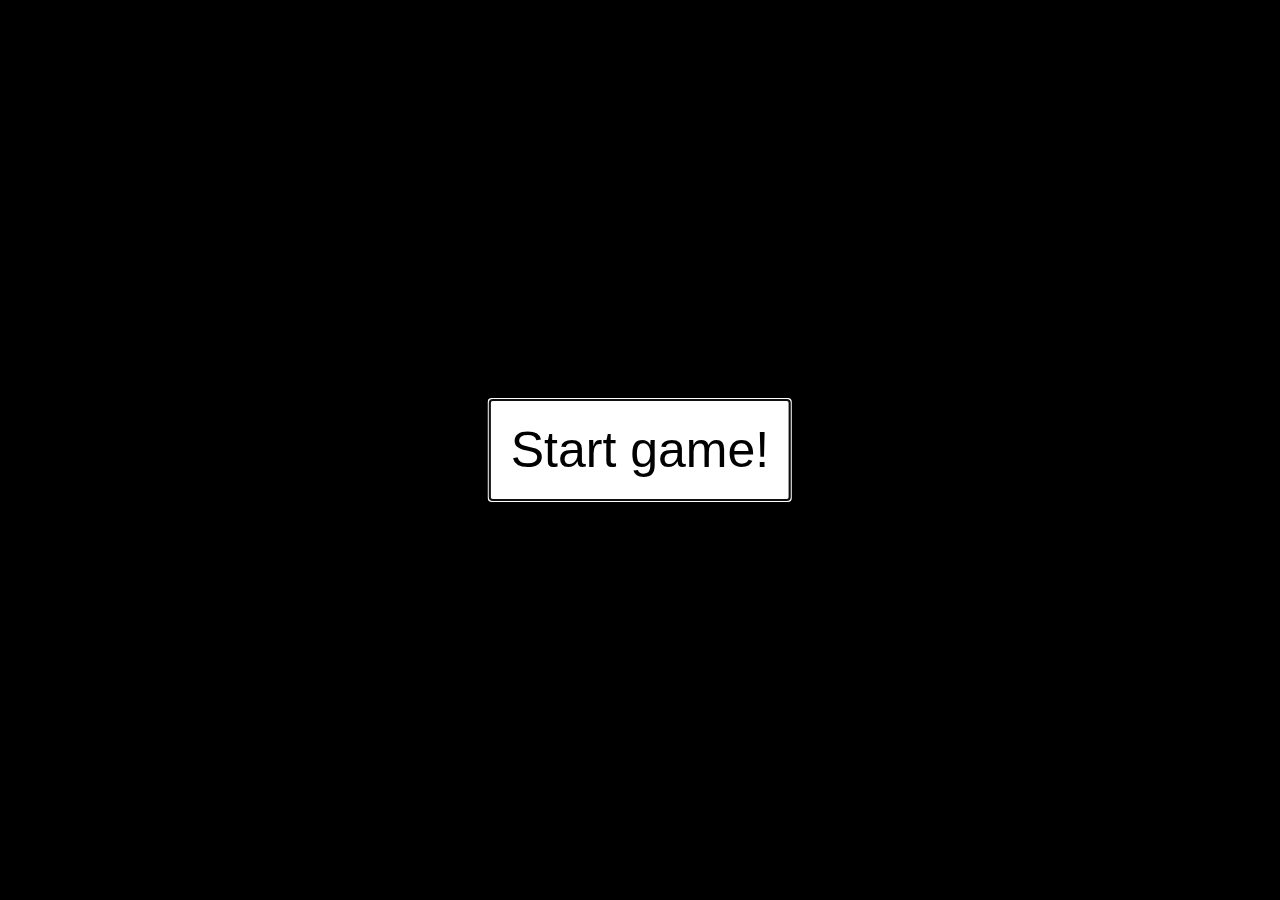
==== tetris.html @ 2cdab959 "removed fullscreen mode" ====
<!DOCTYPE html>
<html lang="en">
    <head>
        <meta charset="UTF-8">
        <meta http-equiv="X-UA-Compatible" content="IE=edge">
        <meta name="viewport" content="width=device-width, initial-scale=1.0">
        <title>Tetris</title>
    </head>
    <body>
        <script>
            //core styles
            document.body.style.backgroundColor = 'black'
            document.body.style.padding = '0'
            document.body.style.margin = '0'
            document.body.style.height = '100vh'
            document.body.style.width = '100vw'
            document.body.style.overflow = 'hidden'
            document.querySelector('*').style.userSelect = 'none';

            //start button
            const start = document.createElement('button')
            start.textContent = 'Start game!'
            start.style.position = 'absolute'
            start.style.transform = 'translate(-50%, -50%)'
            start.style.top = '50%'
            start.style.left = '50%'
            start.style.cursor = 'pointer'
            start.style.padding = '20px'
            start.style.textAlign = 'center'
            start.style.fontSize = '50px'
            start.style.fontFamily = 'sans-serif'
            start.style.backgroundColor = 'white'
            start.setAttribute('tabindex', 1)
            document.body.appendChild(start)
            start.focus()

            function setSizeOfCanvas() {
                setTimeout(function () {
                    let w = window.innerWidth
                    let h = window.innerHeight
                    let cell
                    if (w / h > 0.4615) {
                        cell = parseInt(h / 26)
                    } else {
                        cell = parseInt(w / 12)
                    }
                    t.context.clearRect(0, 0, canvas.width, canvas.height)
                    canvas.setAttribute('width', cell * 12)
                    canvas.setAttribute('height', cell * 26)
                    t.cellSize = cell
                    t.renderField(t.context)
                }, 500);
            }

            window.addEventListener('resize', setSizeOfCanvas)

            const canvas = document.createElement('canvas');
            canvas.style.position = 'absolute'
            canvas.style.transform = 'translate(-50%, -50%)'
            canvas.style.top = '50%'
            canvas.style.left = '50%'

            //t: tetris, глобальный объект игры
            const t = {
                cellSize: 20,
                gameIsOver: false,
                gameIsPaused: false,
                context: canvas.getContext('2d'),
                fieldState: [
                    [9, 0, 0, 0, 0, 0, 0, 0, 0, 0, 0, 9],
                    [9, 0, 0, 0, 0, 0, 0, 0, 0, 0, 0, 9],
                    [9, 0, 0, 0, 0, 0, 0, 0, 0, 0, 0, 9],
                    [9, 0, 0, 0, 0, 0, 0, 0, 0, 0, 0, 9],
                    [9, 0, 0, 0, 0, 0, 0, 0, 0, 0, 0, 9],
                    [9, 0, 0, 0, 0, 0, 0, 0, 0, 0, 0, 9],
                    [9, 0, 0, 0, 0, 0, 0, 0, 0, 0, 0, 9],
                    [9, 0, 0, 0, 0, 0, 0, 0, 0, 0, 0, 9],
                    [9, 0, 0, 0, 0, 0, 0, 0, 0, 0, 0, 9],
                    [9, 0, 0, 0, 0, 0, 0, 0, 0, 0, 0, 9],
                    [9, 0, 0, 0, 0, 0, 0, 0, 0, 0, 0, 9],
                    [9, 0, 0, 0, 0, 0, 0, 0, 0, 0, 0, 9],
                    [9, 0, 0, 0, 0, 0, 0, 0, 0, 0, 0, 9],
                    [9, 0, 0, 0, 0, 0, 0, 0, 0, 0, 0, 9],
                    [9, 0, 0, 0, 0, 0, 0, 0, 0, 0, 0, 9],
                    [9, 0, 0, 0, 0, 0, 0, 0, 0, 0, 0, 9],
                    [9, 0, 0, 0, 0, 0, 0, 0, 0, 0, 0, 9],
                    [9, 0, 0, 0, 0, 0, 0, 0, 0, 0, 0, 9],
                    [9, 0, 0, 0, 0, 0, 0, 0, 0, 0, 0, 9],
                    [9, 0, 0, 0, 0, 0, 0, 0, 0, 0, 0, 9],
                    [9, 0, 0, 0, 0, 0, 0, 0, 0, 0, 0, 9],
                    [9, 0, 0, 0, 0, 0, 0, 0, 0, 0, 0, 9],
                    [9, 0, 0, 0, 0, 0, 0, 0, 0, 0, 0, 9],
                    [9, 0, 0, 0, 0, 0, 0, 0, 0, 0, 0, 9],
                    [9, 9, 9, 9, 9, 9, 9, 9, 9, 9, 9, 9],
                    [9, 9, 9, 9, 9, 9, 9, 9, 9, 9, 9, 9],
                ],
                figures: [
                    {
                        id: 2,
                        fX: 4,
                        fY: 2,
                        state: [
                            [1, 1],
                            [1, 1]
                        ]
                    },
                    {
                        id: 3,
                        fX: 4,
                        fY: 0,
                        state: [
                            [0, 1, 0, 0],
                            [0, 1, 0, 0],
                            [0, 1, 0, 0],
                            [0, 1, 0, 0],
                        ]
                    },
                    {
                        id: 4,
                        fX: 4,
                        fY: 1,
                        state: [
                            [0, 0, 0],
                            [0, 1, 0],
                            [1, 1, 1],
                        ]
                    },
                    {
                        id: 5,
                        fX: 4,
                        fY: 1,
                        state: [
                            [0, 0, 0],
                            [1, 0, 0],
                            [1, 1, 1],
                        ]
                    },
                    {
                        id: 6,
                        fX: 4,
                        fY: 1,
                        state: [
                            [0, 0, 0],
                            [0, 0, 1],
                            [1, 1, 1],
                        ]
                    },
                    {
                        id: 7,
                        fX: 4,
                        fY: 1,
                        state: [
                            [0, 0, 0],
                            [0, 1, 1],
                            [1, 1, 0],
                        ]
                    },
                    {
                        id: 8,
                        fX: 4,
                        fY: 1,
                        state: [
                            [0, 0, 0],
                            [1, 1, 0],
                            [0, 1, 1],
                        ]
                    },
                ],
                fX: 0,
                fY: 0,
                interval: null,
                speed: 500,
                figureAccelerated: false,
                speedAccelerationWhenLevelUp: 30,
                score: 0,
                scoresToNextLevelUp: 0,
                level: 1,
                scoresForLevelUp: 350,
                currentFigure: null,
                nextFigure: null,
                getRandomFigure() {
                    return t.figures[randInt(0, t.figures.length - 1)]
                },
                putFigureOnFieldState() {
                    for (let i = 0; i < t.currentFigure.state.length; i++) {
                        for (let k = 0; k < t.currentFigure.state[i].length; k++) {
                            if (t.currentFigure.state[i][k] === 1) {
                                t.fieldState[i + t.fY][k + t.fX] = 1
                            }
                        }
                    }
                },
                eraseFigureFromFieldState() {
                    for (let i = 0; i < t.currentFigure.state.length; i++) {
                        for (let k = 0; k < t.currentFigure.state[i].length; k++) {
                            if (t.fieldState[i + t.fY][k + t.fX] === 1) {
                                t.fieldState[i + t.fY][k + t.fX] = 0
                            }
                        }
                    }
                },
                startGame() {
                    t.nextFigure = t.getRandomFigure()
                    t.startFigureLifeCycle()
                    t.startFalling(t.speed)
                },
                pause() {
                    t.gameIsPaused = true
                },
                resume() {
                    t.gameIsPaused = false
                },
                startFalling(sp) {
                    t.interval = setInterval(() => {
                        if (!t.gameIsPaused) {
                            t.down()
                        }
                        t.renderField(t.context)
                    }, sp)
                },
                startFigureLifeCycle() {
                    t.currentFigure = t.nextFigure
                    t.nextFigure = t.getRandomFigure()
                    t.fX = t.currentFigure.fX
                    t.fY = t.currentFigure.fY
                    if (t.checkGameOver()) {
                        t.gameOver()
                    } else {
                        t.putFigureOnFieldState()
                        t.renderField(t.context)
                    }
                },
                checkGameOver() {
                    let gameOver = false
                    for (let i = 0; i < t.currentFigure.state.length; i++) {
                        for (let k = 0; k < t.currentFigure.state[i].length; k++) {
                            if (t.currentFigure.state[i][k] === 1 &&
                                t.fieldState[i + t.fY][k + t.fX] > 1
                            ) {
                                gameOver = true
                            }
                        }
                    }
                    return gameOver
                },
                gameOver() {
                    t.gameIsOver = true
                    clearInterval(t.interval)
                },
                checkLevelUp() {
                    if (t.scoresToNextLevelUp >= t.scoresForLevelUp) {
                        t.scoresToNextLevelUp = 0
                        clearInterval(t.interval)
                        t.level += 1
                        t.speed = t.speed - t.speedAccelerationWhenLevelUp
                        t.startFalling(t.speed)
                    }
                },
                checkRows() {
                    let fieldHasFullRow = false
                    let i = t.fieldState.length - 3
                    for (; i > 3; i--) {
                        if (t.fieldState[i].indexOf(0) === -1) {
                            fieldHasFullRow = true
                        }
                        if (fieldHasFullRow) break
                    }
                    if (fieldHasFullRow) {
                        t.clearRow(i)
                        t.checkRows()
                    } else {
                        t.startFigureLifeCycle()
                        t.checkLevelUp()
                    }
                },
                clearRow(index) {
                    for (let k = 1; k < t.fieldState[index].length - 1; k++) {
                        t.fieldState[index][k] = 5
                    }
                    for (let i = index; i > 0; i--) {
                        for (let k = 0; k < t.fieldState[i].length; k++) {
                            t.fieldState[i][k] = t.fieldState[i - 1][k]
                        }
                    }
                    t.score += 10
                    t.scoresToNextLevelUp += 10
                    t.renderField(t.context)
                },
                down() {
                    let canStepDown = true
                    for (let i = 0; i < t.currentFigure.state.length; i++) {
                        for (let k = 0; k < t.currentFigure.state[i].length; k++) {
                            if (t.fieldState[i + t.fY][k + t.fX] === 1 &&
                                t.fieldState[i + t.fY + 1][k + t.fX] > 1
                            ) {
                                canStepDown = false
                                break
                            }
                        }
                    }
                    if (canStepDown) {
                        t.eraseFigureFromFieldState()
                        t.fY += 1
                        t.putFigureOnFieldState()
                    } else {
                        t.mountFigure()
                    }
                },
                left() {
                    if (!t.gameIsOver && !t.gameIsPaused) {
                        let canStepLeft = true
                        for (let i = 0; i < t.currentFigure.state.length; i++) {
                            for (let k = 0; k < t.currentFigure.state[i].length; k++) {
                                if (t.fieldState[i + t.fY][k + t.fX] === 1 &&
                                    t.fieldState[i + t.fY][k + t.fX - 1] > 1
                                ) {
                                    canStepLeft = false
                                    break
                                }
                            }
                        }
                        if (canStepLeft) {
                            t.eraseFigureFromFieldState()
                            t.fX -= 1
                            t.putFigureOnFieldState()
                            t.renderField(t.context)
                        }
                    }
                },
                right() {
                    if (!t.gameIsOver && !t.gameIsPaused) {
                        let canStepRight = true
                        for (let i = 0; i < t.currentFigure.state.length; i++) {
                            for (let k = 0; k < t.currentFigure.state[i].length; k++) {
                                if (t.fieldState[i + t.fY][k + t.fX] === 1 &&
                                    t.fieldState[i + t.fY][k + t.fX + 1] > 1
                                ) {
                                    canStepRight = false
                                    break
                                }
                            }
                        }
                        if (canStepRight) {
                            t.eraseFigureFromFieldState()
                            t.fX += 1
                            t.putFigureOnFieldState()
                            t.renderField(t.context)
                        }
                    }
                },
                rotate() {
                    if (!t.gameIsOver && !t.gameIsPaused) {
                        let canRotate = true
                        let rotatedState = rotateMatrix(t.currentFigure.state)
                        for (let i = 0; i < rotatedState.length; i++) {
                            for (let k = 0; k < rotatedState[i].length; k++) {
                                if (rotatedState[i][k] === 1 &&
                                    t.fieldState[i + t.fY][k + t.fX] > 1
                                ) {
                                    canRotate = false
                                    break
                                }
                            }
                        }
                        if (canRotate) {
                            t.eraseFigureFromFieldState()
                            t.currentFigure.state = rotatedState
                            t.putFigureOnFieldState()
                            t.renderField(t.context)
                        }
                    }
                },
                accelerateSpeed() {
                    t.figureAccelerated = true
                    if (!t.gameIsOver) {
                        clearInterval(t.interval)
                        t.startFalling(t.speed / 20)
                    }
                },
                restoreSpeed() {
                    t.figureAccelerated = false
                    if (!t.gameIsOver) {
                        clearInterval(t.interval)
                        t.startFalling(t.speed)
                    }
                },
                mountFigure() {
                    if (t.figureAccelerated) {
                        t.restoreSpeed()
                    }
                    for (let i = 0; i < t.fieldState.length; i++) {
                        for (let k = 0; k < t.fieldState[i].length; k++) {
                            if (t.fieldState[i][k] === 1) {
                                t.fieldState[i][k] = t.currentFigure.id
                            }
                        }
                    }
                    t.checkRows()
                },
                //view
                figuresColors: {
                    2: 'red',
                    3: 'orange',
                    4: 'yellow',
                    5: 'green',
                    6: 'lightblue',
                    7: 'blue',
                    8: 'violet',
                },
                renderField(ctx) {
                    //clean place for popup pause anyway
                    for (let i = 12; i < 16; i++) {
                        for (let k = 3; k < t.fieldState[i].length - 3; k++) {
                            ctx.clearRect(k * t.cellSize, i * t.cellSize, t.cellSize, t.cellSize)
                        }
                    }
                    // render field and popup pause if requires
                    for (let i = 0; i < t.fieldState.length; i++) {
                        for (let k = 0; k < t.fieldState[i].length; k++) {
                            //popup pause window
                            if (t.gameIsPaused && i >= 12 && i < 16 && k >= 3 && k < 9) {
                                ctx.fillStyle = "white"
                                ctx.fillRect(k * t.cellSize, i * t.cellSize, t.cellSize, t.cellSize)
                                continue
                            }
                            //field
                            switch (t.fieldState[i][k]) {
                                case 0:
                                    ctx.fillStyle = "black"
                                    break
                                case 1:
                                    ctx.fillStyle = t.figuresColors[t.currentFigure.id]
                                    break
                                case 2:
                                    ctx.fillStyle = t.figuresColors[2]
                                    break
                                case 3:
                                    ctx.fillStyle = t.figuresColors[3]
                                    break
                                case 4:
                                    ctx.fillStyle = t.figuresColors[4]
                                    break
                                case 5:
                                    ctx.fillStyle = t.figuresColors[5]
                                    break
                                case 6:
                                    ctx.fillStyle = t.figuresColors[6]
                                    break
                                case 7:
                                    ctx.fillStyle = t.figuresColors[7]
                                    break
                                case 8:
                                    ctx.fillStyle = t.figuresColors[8]
                                    break
                                case 9:
                                    ctx.fillStyle = "white"
                                    break
                            }
                            if (t.fieldState[i][k] === 9) {
                                ctx.fillRect(
                                    k * t.cellSize,
                                    i * t.cellSize,
                                    t.cellSize,
                                    t.cellSize
                                )
                            } else {
                                ctx.fillRect(
                                    k * t.cellSize + Math.ceil(t.cellSize / 20),
                                    i * t.cellSize + Math.ceil(t.cellSize / 20),
                                    t.cellSize - Math.ceil(t.cellSize / 20),
                                    t.cellSize - Math.ceil(t.cellSize / 20)
                                )
                            }
                        }

                    }
                    //popup pause title
                    if (t.gameIsPaused) {
                        ctx.font = `bold ${t.cellSize}px sans-serif`
                        ctx.fillStyle = 'black'
                        ctx.fillText('Pause', t.cellSize * 4.5, t.cellSize * 14.2)
                    }
                    //GameOver popup
                    if (t.gameIsOver) {
                        for (let i = 12; i < 16; i++) {
                            for (let k = 3; k < t.fieldState[i].length - 3; k++) {
                                ctx.fillStyle = "white"
                                ctx.fillRect(k * t.cellSize, i * t.cellSize, t.cellSize, t.cellSize)
                            }
                        }
                        ctx.font = `bold ${t.cellSize}px sans-serif`
                        ctx.fillStyle = 'black'
                        ctx.fillText('GameOver', t.cellSize * 3.5, t.cellSize * 14.2)
                    }
                    //Header background
                    for (let i = 0; i < 4; i++) {
                        for (let k = 0; k < t.fieldState[i].length; k++) {
                            ctx.fillStyle = "white"
                            if (k === 0) {
                                ctx.fillRect(
                                    k * t.cellSize + t.cellSize / 20,
                                    i * t.cellSize,
                                    t.cellSize - t.cellSize / 20,
                                    t.cellSize - t.cellSize / 20
                                )
                            } else {
                                ctx.fillRect(k * t.cellSize, i * t.cellSize, t.cellSize, t.cellSize)
                            }
                        }
                    }
                    //Header score info
                    ctx.font = `bold ${t.cellSize}px sans-serif`
                    ctx.fillStyle = 'black'
                    ctx.fillText(`Score: ${t.score}`, t.cellSize, t.cellSize * 1.5)
                    //Header level info
                    ctx.font = `normal ${t.cellSize}px sans-serif`
                    ctx.fillStyle = 'black'
                    ctx.fillText(`Level: ${t.level}`, t.cellSize, t.cellSize * 3)
                    //Header next figure
                    if (t.nextFigure) {
                        for (let i = 0; i < t.nextFigure.state.length; i++) {
                            for (let k = 0; k < t.nextFigure.state[i].length; k++) {
                                if (t.nextFigure.state[i][k] === 1) {
                                    ctx.fillStyle = 'black'
                                    ctx.fillRect(
                                        (k + 15) * (t.cellSize / 1.8) + (t.cellSize / 20),
                                        (i + 2) * (t.cellSize / 1.8) + (t.cellSize / 20),
                                        (t.cellSize / 1.8) - (t.cellSize / 20),
                                        (t.cellSize / 1.8) - (t.cellSize / 20)
                                    )
                                }
                            }
                        }
                    }
                },
            }

            //helpers
            function rotateMatrix(matrix) {
                const N = matrix.length - 1
                const result = matrix.map((row, i) => row.map((val, j) => matrix[N - j][i]))
                return result
            }
            function randInt(min, max) {
                let rand = min + Math.random() * (max + 1 - min)
                return Math.floor(rand)
            }

            //init
            setSizeOfCanvas()
            start.onclick = () => {
                start.style.display = 'none'
                document.body.appendChild(canvas)
                t.renderField(t.context)
                t.startGame()
                //keyboard controls`
                document.onkeydown = (e) => {
                    if (e.keyCode === 37) {
                        t.left()
                    } else if (e.keyCode === 39) {
                        t.right()
                    } else if (e.keyCode === 38) {
                        t.rotate()
                    } else if (e.keyCode === 40) {
                        t.accelerateSpeed()
                    } else if (e.keyCode === 32) {
                        if (t.gameIsOver) {
                            window.location.reload()
                        }
                        if (t.gameIsPaused) {
                            t.resume()
                        } else {
                            t.pause()
                        }
                    }
                }
                document.onkeyup = (e) => {
                    if (e.keyCode === 40) {
                        t.restoreSpeed()
                    }
                }
                //touch controls
                canvas.ontouchstart = (e) => {
                    let x = e.touches[0].screenX
                    let y = e.touches[0].screenY
                    canvas.ontouchend = (e) => {
                        let xEnd = e.changedTouches[0].screenX
                        let yEnd = e.changedTouches[0].screenY
                        if ((xEnd - 10) > x && yEnd < (y + 40) && yEnd > (y - 40)) {
                            t.right()
                            if ((xEnd - x) > 60) {
                                t.right()
                            }
                        } else if ((xEnd + 10) < x && yEnd < (y + 40) && yEnd > (y - 40)) {
                            t.left()
                            if ((x - xEnd) > 60) {
                                t.left()
                            }
                        } else if ((yEnd - 10) > y && xEnd < (x + 40) && xEnd > (x - 40)) {
                            t.accelerateSpeed()
                            setTimeout(function () {
                                t.restoreSpeed()
                            }, (yEnd - y) * 2);
                        } else if ((yEnd + 10) < y && xEnd < (x + 40) && xEnd > (x - 40)) {
                            t.rotate()
                        } else if ((y + 10) > yEnd && (y - 10) < yEnd && (x + 10) > xEnd && (x - 10) < xEnd) {
                            if (t.gameIsOver) {
                                window.location.reload()
                            }
                            if (t.gameIsPaused) {
                                t.resume()
                            } else {
                                t.pause()
                            }
                        }
                    }
                }
            }
        </script>
    </body>
</html>
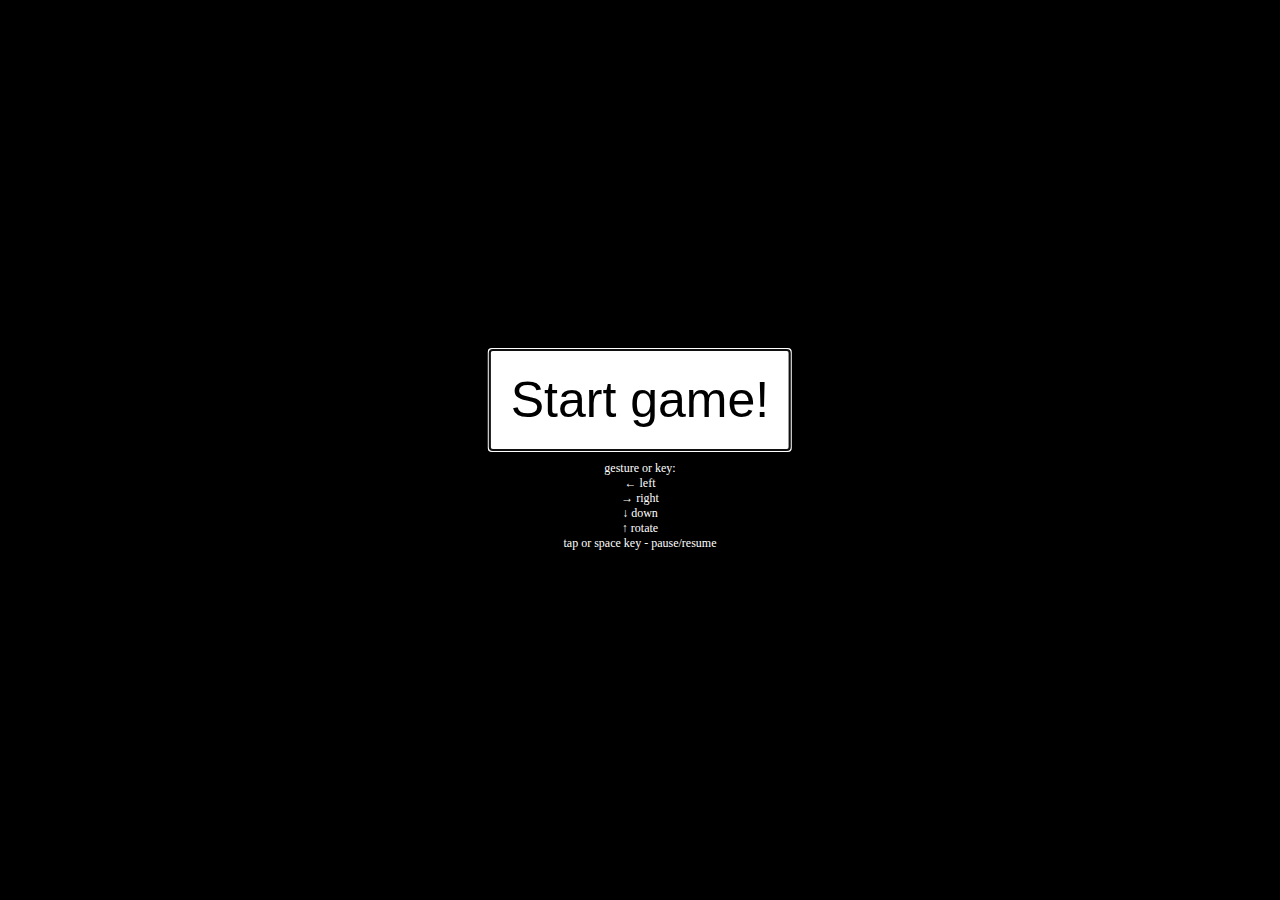
==== commit 6ea966af: "add controls instruction" ====
--- a/tetris.html
+++ b/tetris.html
@@ -3,7 +3,7 @@
     <head>
         <meta charset="UTF-8">
         <meta http-equiv="X-UA-Compatible" content="IE=edge">
-        <meta name="viewport" content="width=device-width, initial-scale=1.0">
+        <meta meta name="viewport" content="width=device-width, initial-scale=1, maximum-scale=1, user-scalable=no">
         <title>Tetris</title>
     </head>
     <body>
@@ -12,18 +12,37 @@
             document.body.style.backgroundColor = 'black'
             document.body.style.padding = '0'
             document.body.style.margin = '0'
-            document.body.style.height = '100vh'
-            document.body.style.width = '100vw'
+            document.body.style.height = '100dvh'
+            document.body.style.width = '100dvw'
             document.body.style.overflow = 'hidden'
             document.querySelector('*').style.userSelect = 'none';
+
+            //container
+            const container = document.createElement('div')
+            container.style.position = 'absolute'
+            container.style.transform = 'translate(-50%, -50%)'
+            container.style.top = '50%'
+            container.style.left = '50%'
 
             //start button
             const start = document.createElement('button')
             start.textContent = 'Start game!'
-            start.style.position = 'absolute'
-            start.style.transform = 'translate(-50%, -50%)'
-            start.style.top = '50%'
-            start.style.left = '50%'
+
+             //game controls info
+            const gameControlsInfo = document.createElement('div')
+            gameControlsInfo.style.color = 'white'
+            gameControlsInfo.style.fontSize = '12px'
+            gameControlsInfo.style.textAlign = 'center'
+            gameControlsInfo.style.marginTop = '10px'
+            gameControlsInfo.innerHTML = `
+                <div>gesture or key:</div>
+                <div>&larr; left</div>
+                <div>&rarr; right</div>
+                <div>&darr; down</div>
+                <div>&uarr; rotate   </div>
+                <div>tap or space key - pause/resume</div>
+            `
+       
             start.style.cursor = 'pointer'
             start.style.padding = '20px'
             start.style.textAlign = 'center'
@@ -31,8 +50,20 @@
             start.style.fontFamily = 'sans-serif'
             start.style.backgroundColor = 'white'
             start.setAttribute('tabindex', 1)
-            document.body.appendChild(start)
+            container.appendChild(start)
+            container.appendChild(gameControlsInfo)
+            document.body.appendChild(container)
             start.focus()
+
+           
+            /*
+            gesture or key
+            &larr; left
+            &rarr; right
+            &darr; down
+            &uarr; rotate   
+            tap or space key - pause/resume
+            */
 
             function setSizeOfCanvas() {
                 setTimeout(function () {
@@ -549,7 +580,7 @@
             //init
             setSizeOfCanvas()
             start.onclick = () => {
-                start.style.display = 'none'
+                container.style.display = 'none'
                 document.body.appendChild(canvas)
                 t.renderField(t.context)
                 t.startGame()
@@ -581,9 +612,12 @@
                 }
                 //touch controls
                 canvas.ontouchstart = (e) => {
+                    e.preventDefault()
                     let x = e.touches[0].screenX
                     let y = e.touches[0].screenY
                     canvas.ontouchend = (e) => {
+                        e.preventDefault()
+                        document.body.style.zoom = 1
                         let xEnd = e.changedTouches[0].screenX
                         let yEnd = e.changedTouches[0].screenY
                         if ((xEnd - 10) > x && yEnd < (y + 40) && yEnd > (y - 40)) {
